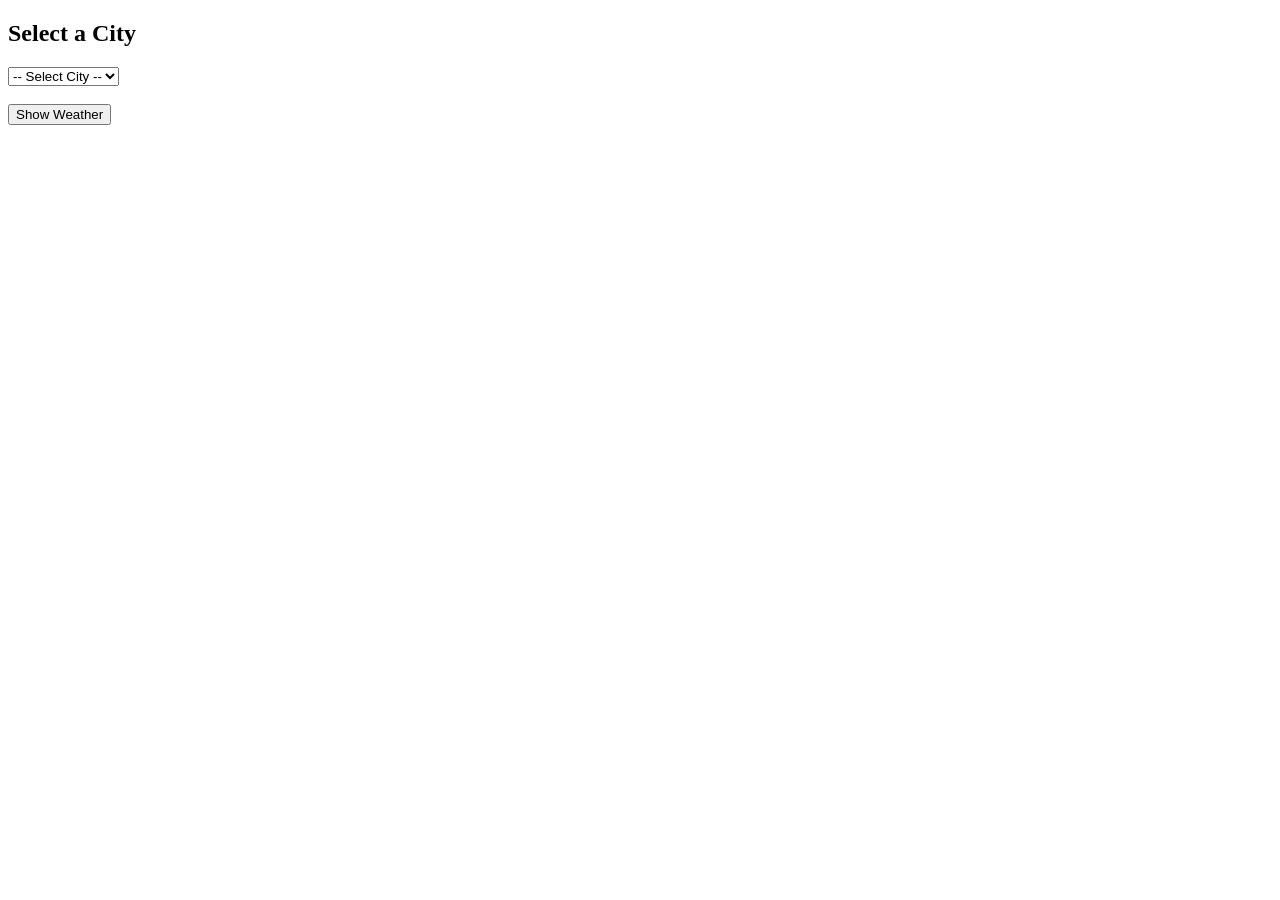
==== weather.html @ d57469c2 "1st code" ====
<!DOCTYPE html>
<html>
<head>
    <title>City Weather</title>
</head>
<body>

<h2>Select a City</h2>

<select id="citySelect">
    <option value="">-- Select City --</option>
    <option value="Dhaka">Dhaka</option>
    <option value="Sylhet">Sylhet</option>
    <option value="Khulna">Khulna</option>
</select>

<br><br>
<button onclick="showWeather()">Show Weather</button>

<p id="msg" style="color:red;"></p>

<div id="result"></div>


</body>
</html>
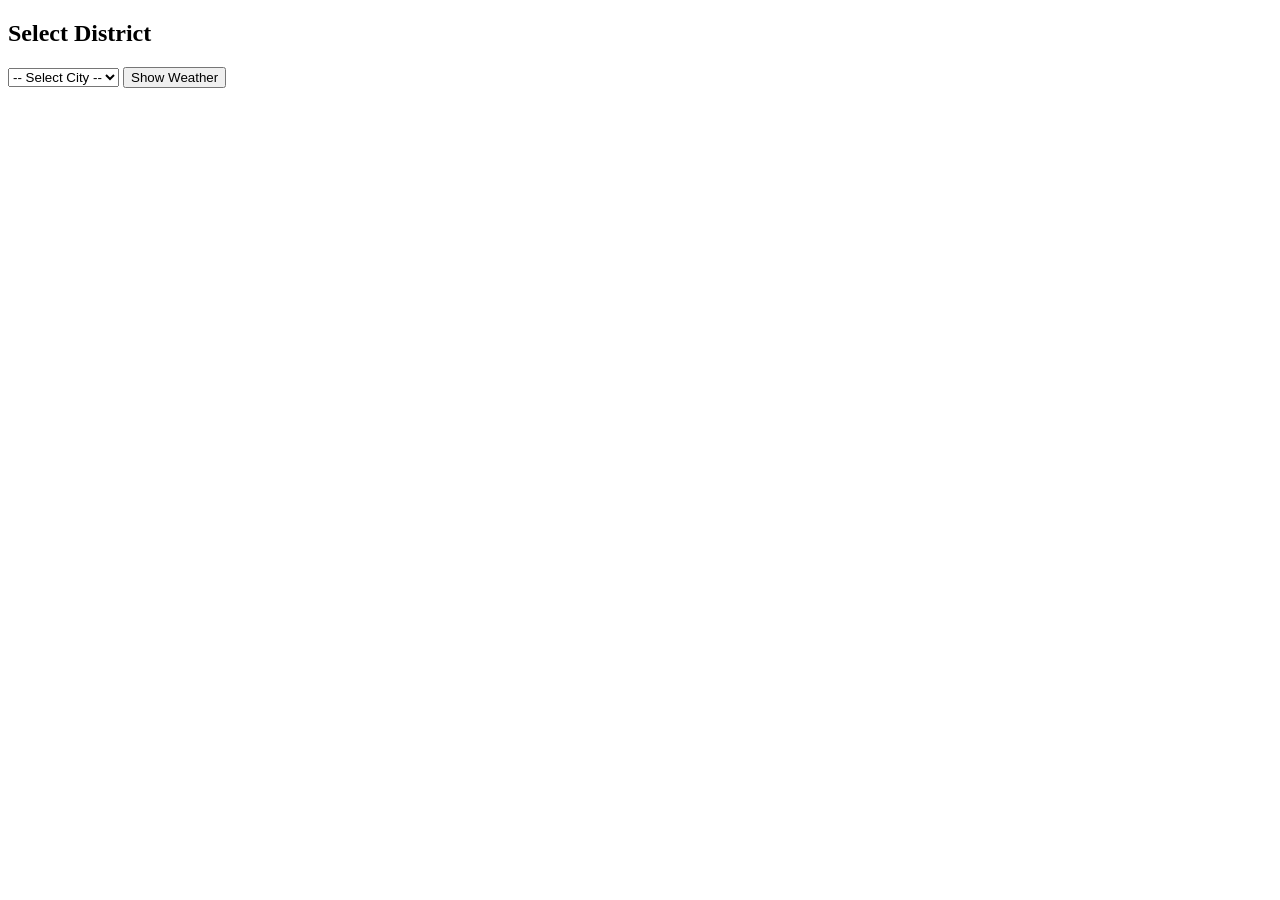
==== commit f1be4bb7: "last update" ====
--- a/weather.html
+++ b/weather.html
@@ -1,26 +1,36 @@
 <!DOCTYPE html>
 <html>
 <head>
-    <title>City Weather</title>
+    <title>Weather App</title>
+    <style>
+        #weatherImage {
+            width: 500px;
+            margin-top: 20px;
+            display: none;
+        }
+        #error {
+            color: red;
+            font-weight: bold;
+        }
+    </style>
 </head>
 <body>
 
-<h2>Select a City</h2>
+    <h2>Select District</h2>
 
-<select id="citySelect">
-    <option value="">-- Select City --</option>
-    <option value="Dhaka">Dhaka</option>
-    <option value="Sylhet">Sylhet</option>
-    <option value="Khulna">Khulna</option>
-</select>
+    <select id="citySelect">
+        <option value="">-- Select City --</option>
+        <option value="Dhaka">Dhaka</option>
+        <option value="Sylhet">Sylhet</option>
+        <option value="Khulna">Khulna</option>
+    </select>
 
-<br><br>
-<button onclick="showWeather()">Show Weather</button>
+    <button onclick="showWeather()">Show Weather</button>
 
-<p id="msg" style="color:red;"></p>
-
-<div id="result"></div>
+    <p id="error"></p>
+    <img id="weatherImage" src="" alt="Weather Image">
 
 
+<script src="js/weather.js"></script>
 </body>
 </html>
